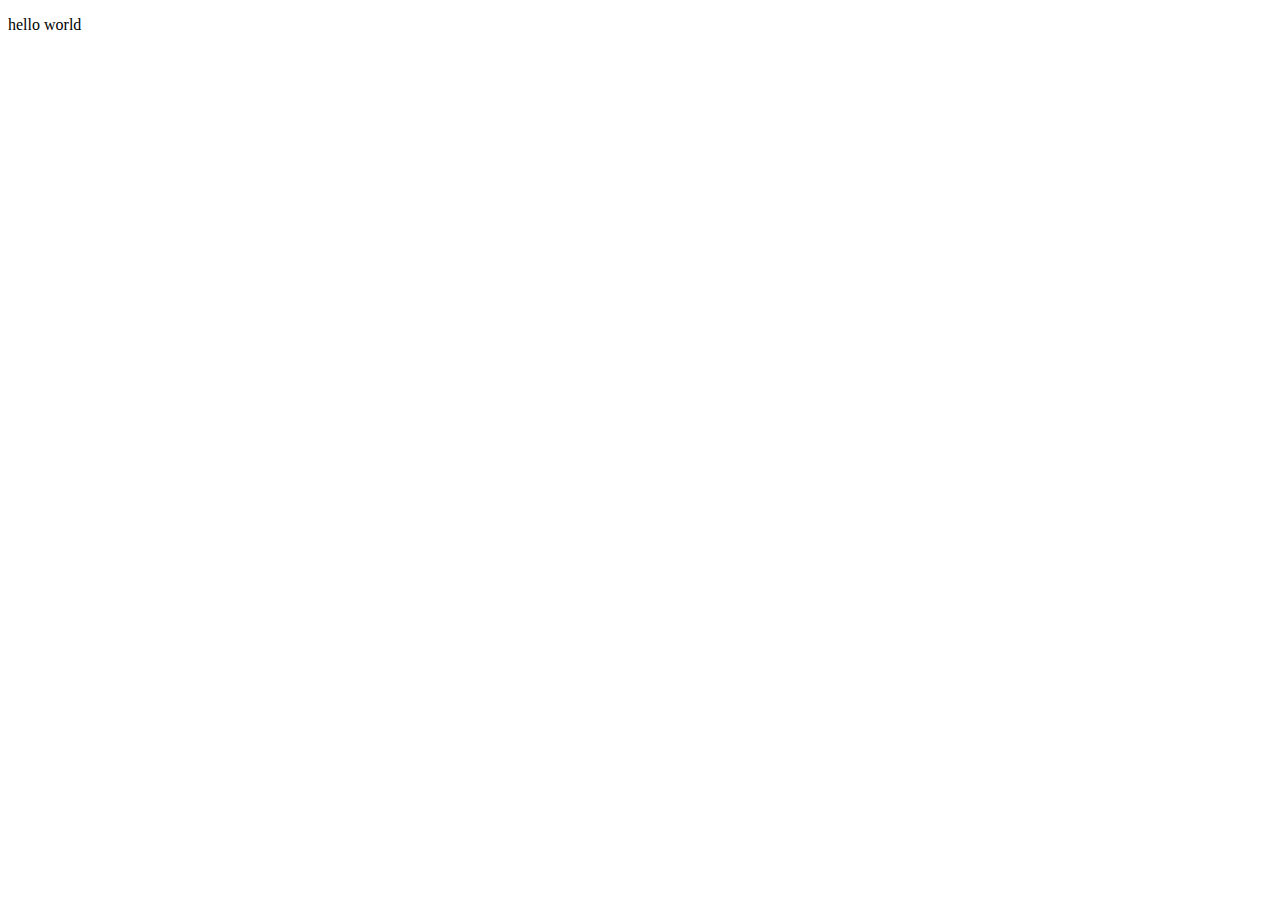
==== index.html @ 523fc551 "setup" ====
<!DOCTYPE html>
<html lang="en">
<head>
    <meta charset="UTF-8">
    <meta name="viewport" content="width=device-width, initial-scale=1.0">
    <meta http-equiv="X-UA-Compatible" content="ie=edge">
    <title>Document</title>
</head>
<body>
    <p>hello world</p>
</body>
</html>
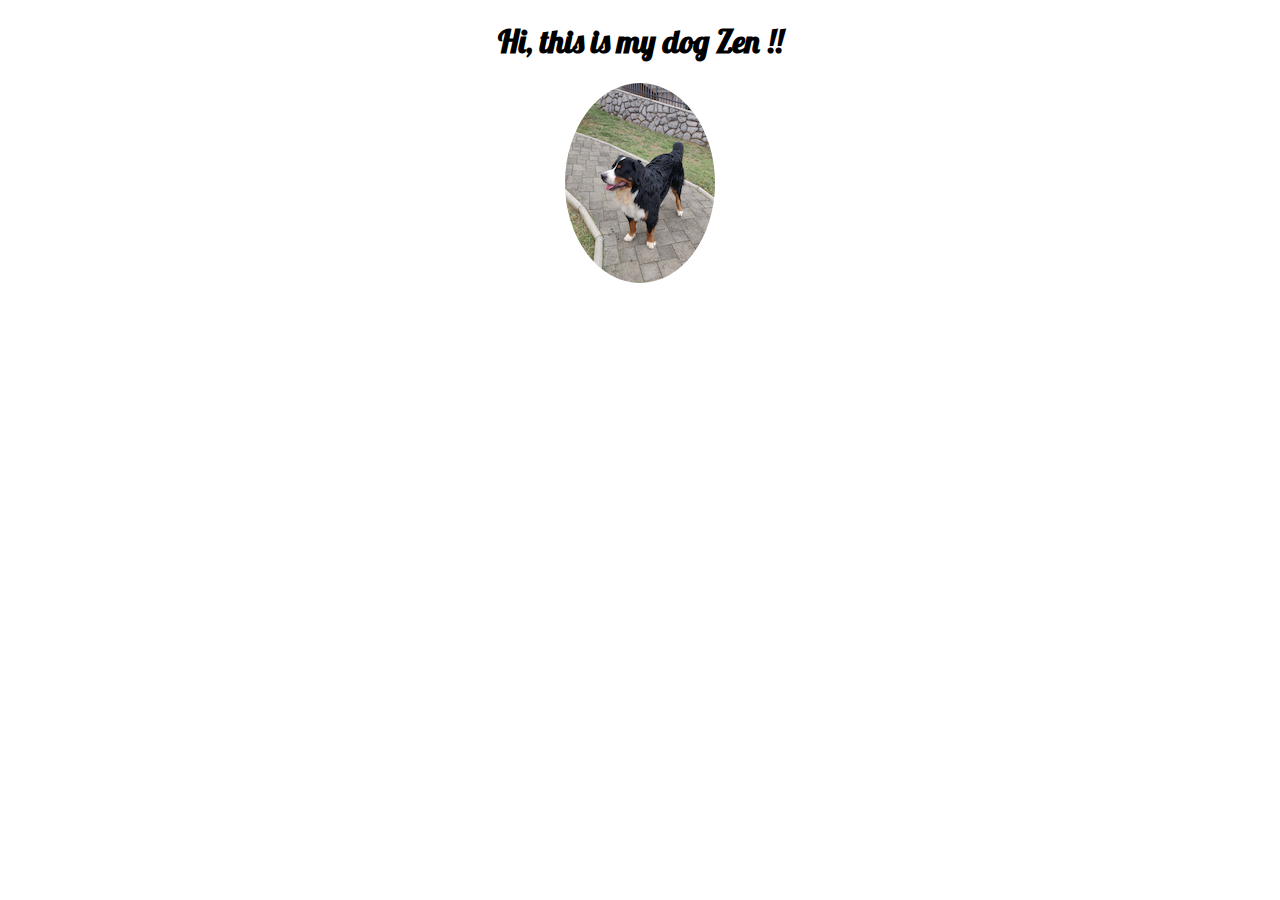
==== commit 34db35f7: "setup 2" ====
--- a/index.html
+++ b/index.html
@@ -1,12 +1,15 @@
 <!DOCTYPE html>
 <html lang="en">
 <head>
-    <meta charset="UTF-8">
-    <meta name="viewport" content="width=device-width, initial-scale=1.0">
-    <meta http-equiv="X-UA-Compatible" content="ie=edge">
-    <title>Document</title>
+    <meta charset="UTF-8">    <meta name="viewport" content="width=device-width, initial-scale=1.0">
+    <title>my portfolio site</title>
+    <link rel="stylesheet" href="main.css">
+    <link href="https://fonts.googleapis.com/css?family=Lobster|Nosifer" rel="stylesheet">
 </head>
 <body>
-    <p>hello world</p>
+        <div class="container">
+        <h1> Hi, this is my dog Zen !!</h1>
+         <span> <img src="zen.jpg" alt="dog-pic"></span>
+    </div>
 </body>
-</html>
+</html>--- a/main.css
+++ b/main.css
@@ -0,0 +1,28 @@
+h1 {
+    font-family: 'Lobster', cursive;
+}
+
+.item {
+   text-align: 200px;
+   border-radius: 100%;
+   height: 240px;
+   width: 240px;
+}
+
+img {
+    border-style: none;
+    border-radius: 100%;
+    filter: grayscale(0);
+}
+.container:hover{
+    filter: grayscale(1);
+    border-style: none;
+    border-radius: 100%;
+    transition: background-size 0.3s ease;
+    filter: grayscale(1);
+    transition: background-size 0.3s ease; 
+}
+
+ body {
+     text-align: center;
+ }
